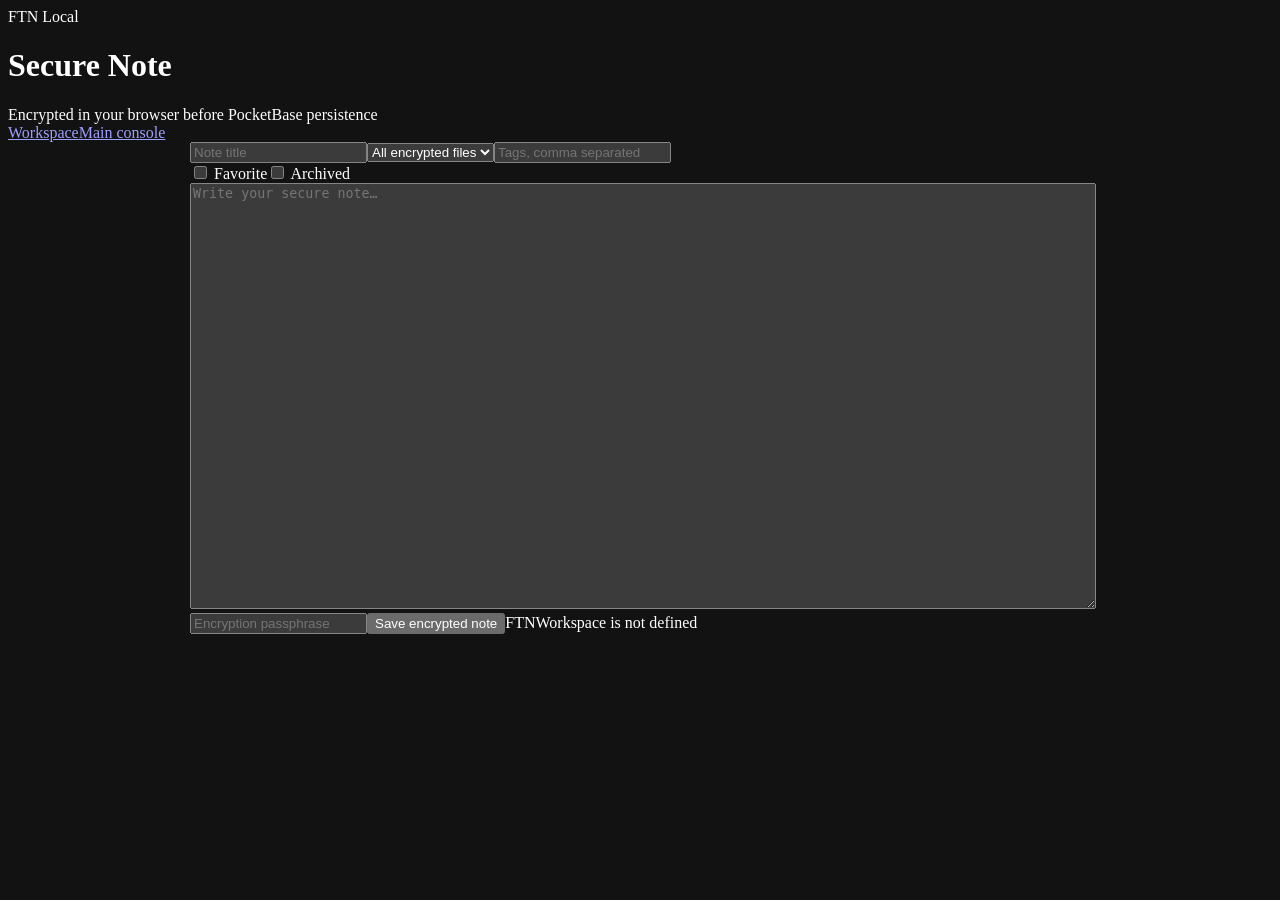
==== pb_public/note-editor.html @ d00db42a "add FTN Local secure note editor UI" ====
<!doctype html><html lang="en"><head><meta charset="utf-8"><meta name="viewport" content="width=device-width,initial-scale=1"><meta name="color-scheme" content="dark"><title>FTN Local — Secure Note</title><link rel="stylesheet" href="/ftn-workspace.css"></head><body><main class="ftn-workspace-shell"><header class="ftn-toolbar"><div><div class="eyebrow">FTN Local</div><h1 id="heading">Secure Note</h1><div class="muted">Encrypted in your browser before PocketBase persistence</div></div><div class="ftn-toolbar-actions"><a class="btn gray" href="/workspace.html">Workspace</a><a class="btn gray" href="/">Main console</a></div></header><section class="card" style="max-width:900px;margin:auto"><div class="file-toolbar"><input id="title" class="field" placeholder="Note title"><select id="folder" class="field"><option value="">All encrypted files</option></select><input id="tags" class="field" placeholder="Tags, comma separated"></div><div class="file-toolbar"><label class="small"><input id="favorite" type="checkbox"> Favorite</label><label class="small"><input id="archived" type="checkbox"> Archived</label></div><textarea id="body" class="field" style="width:100%;min-height:420px;resize:vertical" placeholder="Write your secure note…"></textarea><div class="file-toolbar"><input id="pass" class="field" type="password" autocomplete="off" placeholder="Encryption passphrase"><button id="save" class="btn green">Save encrypted note</button><button id="delete" class="btn gray" hidden>Delete</button><span id="status" class="small muted"></span></div></section></main><script src="/ftn-workspace.js"></script><script src="/ftn-note-editor.js"></script><script>
(()=>{const $=id=>document.getElementById(id),qs=new URLSearchParams(location.search),id=qs.get('id');let loaded=null;const status=s=>$('status').textContent=s;async function init(){try{const fs=await FTNWorkspace.listFolders();$('folder').insertAdjacentHTML('beforeend',fs.map(f=>'<option value="'+String(f.id).replace(/"/g,'&quot;')+'">'+String(f.path||f.name).replace(/[&<>]/g,c=>({'&':'&amp;','<':'&lt;','>':'&gt;'}[c]))+'</option>').join(''));if(id){$('heading').textContent='Edit Secure Note';$('delete').hidden=false;status('Enter passphrase to decrypt');$('save').textContent='Save changes'}}catch(e){status(e.message)}}
$('save').onclick=async()=>{try{const p=$('pass').value;if(!p)throw Error('Passphrase required');if(!id&&loaded===null){}const n=await FTNNoteEditor.save(id,{title:$('title').value,body:$('body').value,pass:p,folder:$('folder').value,tags:$('tags').value,favorite:$('favorite').checked,archived:$('archived').checked});loaded=n;status('Encrypted and saved');location.href='/workspace.html'}catch(e){status(e.message)}};
$('delete').onclick=async()=>{if(!id||!confirm('Delete this secure note?'))return;try{await FTNNoteEditor.remove(id);location.href='/workspace.html'}catch(e){status(e.message)}};
async function load(){await init();if(!id)return;const p=prompt('Passphrase to decrypt this note');if(p===null)return;try{const n=await FTNNoteEditor.load(id,p);$('title').value=n.title;$('body').value=n.body;$('folder').value=n.folder||'';$('tags').value=n.tags||'';$('favorite').checked=n.favorite;$('archived').checked=n.archived;loaded=n;status('Decrypted locally; plaintext is held only in this page')}catch(e){status('Unable to decrypt note: '+e.message)}}load()})();</script></body></html>
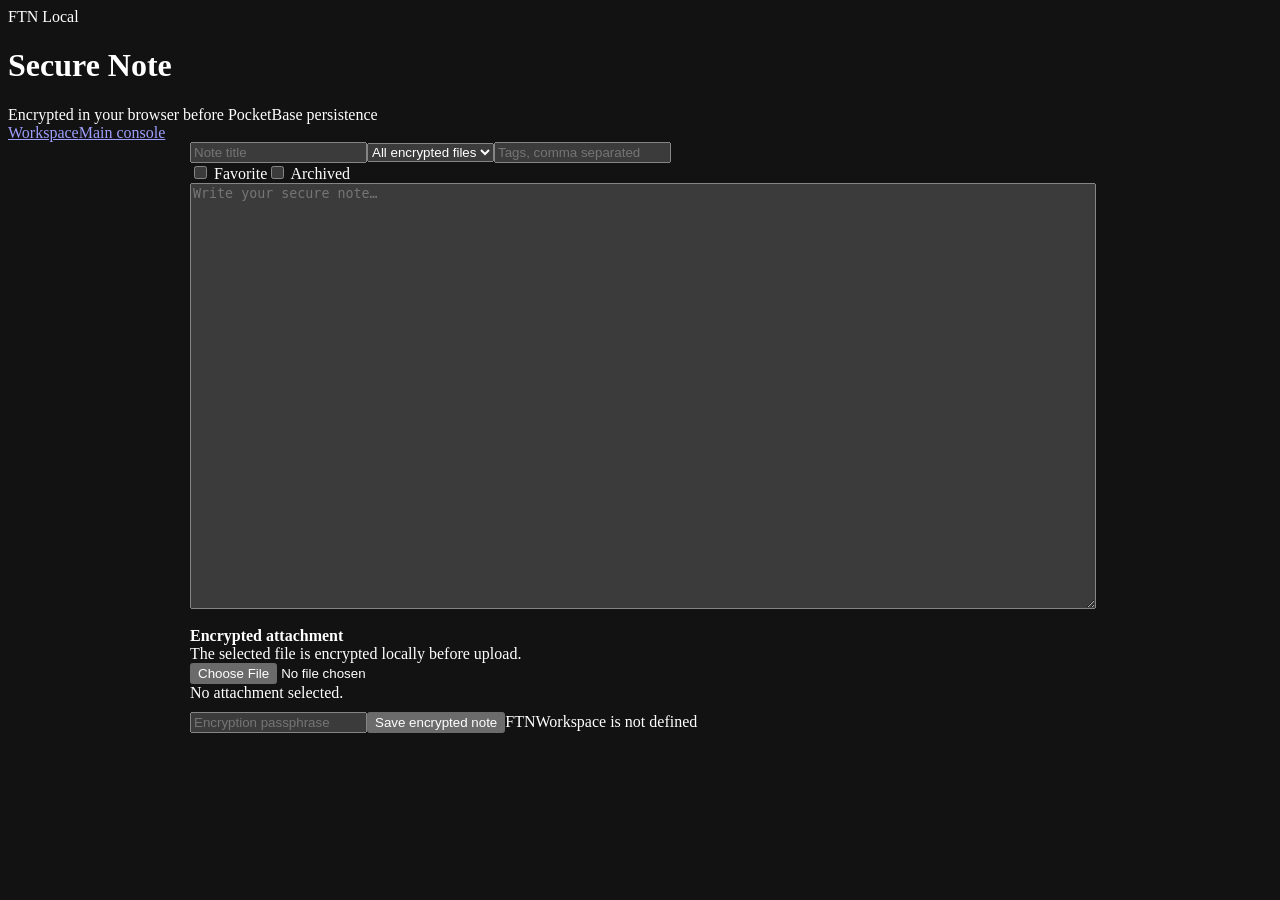
==== commit 2644f26e: "add encrypted attachment UI and local preview" ====
--- a/pb_public/note-editor.html
+++ b/pb_public/note-editor.html
@@ -1,5 +1,10 @@
-<!doctype html><html lang="en"><head><meta charset="utf-8"><meta name="viewport" content="width=device-width,initial-scale=1"><meta name="color-scheme" content="dark"><title>FTN Local — Secure Note</title><link rel="stylesheet" href="/ftn-workspace.css"></head><body><main class="ftn-workspace-shell"><header class="ftn-toolbar"><div><div class="eyebrow">FTN Local</div><h1 id="heading">Secure Note</h1><div class="muted">Encrypted in your browser before PocketBase persistence</div></div><div class="ftn-toolbar-actions"><a class="btn gray" href="/workspace.html">Workspace</a><a class="btn gray" href="/">Main console</a></div></header><section class="card" style="max-width:900px;margin:auto"><div class="file-toolbar"><input id="title" class="field" placeholder="Note title"><select id="folder" class="field"><option value="">All encrypted files</option></select><input id="tags" class="field" placeholder="Tags, comma separated"></div><div class="file-toolbar"><label class="small"><input id="favorite" type="checkbox"> Favorite</label><label class="small"><input id="archived" type="checkbox"> Archived</label></div><textarea id="body" class="field" style="width:100%;min-height:420px;resize:vertical" placeholder="Write your secure note…"></textarea><div class="file-toolbar"><input id="pass" class="field" type="password" autocomplete="off" placeholder="Encryption passphrase"><button id="save" class="btn green">Save encrypted note</button><button id="delete" class="btn gray" hidden>Delete</button><span id="status" class="small muted"></span></div></section></main><script src="/ftn-workspace.js"></script><script src="/ftn-note-editor.js"></script><script>
-(()=>{const $=id=>document.getElementById(id),qs=new URLSearchParams(location.search),id=qs.get('id');let loaded=null;const status=s=>$('status').textContent=s;async function init(){try{const fs=await FTNWorkspace.listFolders();$('folder').insertAdjacentHTML('beforeend',fs.map(f=>'<option value="'+String(f.id).replace(/"/g,'&quot;')+'">'+String(f.path||f.name).replace(/[&<>]/g,c=>({'&':'&amp;','<':'&lt;','>':'&gt;'}[c]))+'</option>').join(''));if(id){$('heading').textContent='Edit Secure Note';$('delete').hidden=false;status('Enter passphrase to decrypt');$('save').textContent='Save changes'}}catch(e){status(e.message)}}
-$('save').onclick=async()=>{try{const p=$('pass').value;if(!p)throw Error('Passphrase required');if(!id&&loaded===null){}const n=await FTNNoteEditor.save(id,{title:$('title').value,body:$('body').value,pass:p,folder:$('folder').value,tags:$('tags').value,favorite:$('favorite').checked,archived:$('archived').checked});loaded=n;status('Encrypted and saved');location.href='/workspace.html'}catch(e){status(e.message)}};
-$('delete').onclick=async()=>{if(!id||!confirm('Delete this secure note?'))return;try{await FTNNoteEditor.remove(id);location.href='/workspace.html'}catch(e){status(e.message)}};
-async function load(){await init();if(!id)return;const p=prompt('Passphrase to decrypt this note');if(p===null)return;try{const n=await FTNNoteEditor.load(id,p);$('title').value=n.title;$('body').value=n.body;$('folder').value=n.folder||'';$('tags').value=n.tags||'';$('favorite').checked=n.favorite;$('archived').checked=n.archived;loaded=n;status('Decrypted locally; plaintext is held only in this page')}catch(e){status('Unable to decrypt note: '+e.message)}}load()})();</script></body></html>+<!doctype html><html lang="en"><head><meta charset="utf-8"><meta name="viewport" content="width=device-width,initial-scale=1"><meta name="color-scheme" content="dark"><title>FTN Local — Secure Note</title><link rel="stylesheet" href="/ftn-workspace.css"></head><body><main class="ftn-workspace-shell"><header class="ftn-toolbar"><div><div class="eyebrow">FTN Local</div><h1 id="heading">Secure Note</h1><div class="muted">Encrypted in your browser before PocketBase persistence</div></div><div class="ftn-toolbar-actions"><a class="btn gray" href="/workspace.html">Workspace</a><a class="btn gray" href="/">Main console</a></div></header><section class="card" style="max-width:900px;margin:auto"><div class="file-toolbar"><input id="title" class="field" placeholder="Note title"><select id="folder" class="field"><option value="">All encrypted files</option></select><input id="tags" class="field" placeholder="Tags, comma separated"></div><div class="file-toolbar"><label class="small"><input id="favorite" type="checkbox"> Favorite</label><label class="small"><input id="archived" type="checkbox"> Archived</label></div><textarea id="body" class="field" style="width:100%;min-height:420px;resize:vertical" placeholder="Write your secure note…"></textarea><section class="card" style="margin-top:14px"><div class="file-toolbar"><div><strong>Encrypted attachment</strong><div class="muted small">The selected file is encrypted locally before upload.</div></div><input id="attachment" type="file" class="field"></div><div id="attachmentInfo" class="muted small">No attachment selected.</div><div class="file-toolbar"><button id="preview" class="btn gray" hidden>Preview decrypted file</button><button id="download" class="btn gray" hidden>Decrypt & download</button></div><div id="previewBox" style="margin-top:10px"></div></section><div class="file-toolbar"><input id="pass" class="field" type="password" autocomplete="off" placeholder="Encryption passphrase"><button id="save" class="btn green">Save encrypted note</button><button id="delete" class="btn gray" hidden>Delete</button><span id="status" class="small muted"></span></div></section></main><script src="/ftn-workspace.js"></script><script src="/ftn-note-editor.js"></script><script src="/ftn-preview.js"></script><script>
+(()=>{const $=id=>document.getElementById(id),qs=new URLSearchParams(location.search),id=qs.get('id');let loaded=null;const status=s=>$('status').textContent=s;function clearSecret(){$('pass').value=''}function setAttachment(name){$('attachmentInfo').textContent=name?'Selected: '+name:'No attachment selected.'}
+async function init(){try{const fs=await FTNWorkspace.listFolders();$('folder').insertAdjacentHTML('beforeend',fs.map(f=>'<option value="'+String(f.id).replace(/"/g,'&quot;')+'">'+String(f.path||f.name).replace(/[&<>]/g,c=>({'&':'&amp;','<':'&lt;','>':'&gt;'}[c]))+'</option>').join(''));if(id){$('heading').textContent='Edit Secure Note';$('delete').hidden=false;status('Enter passphrase to decrypt');$('save').textContent='Save changes'}}catch(e){status(e.message)}}
+$('attachment').onchange=()=>setAttachment($('attachment').files[0]?.name||'');
+async function protectedAttachment(pass,preview){if(!loaded?.attachment)throw Error('No encrypted attachment on this note');const r=await FTNNoteEditor.fetchAttachment(id,loaded.attachment,pass);if(preview){await FTNPreview.preview(r.blob,r.type,$('previewBox'));return}const a=document.createElement('a');a.href=URL.createObjectURL(r.blob);a.download=r.name;a.click();setTimeout(()=>URL.revokeObjectURL(a.href),1000)}
+$('preview').onclick=async()=>{try{status('Decrypting attachment locally…');await protectedAttachment($('pass').value,true);status('Preview ready; plaintext remains in this page')}catch(e){status('Preview failed: '+e.message)}};
+$('download').onclick=async()=>{try{if(!$('pass').value)throw Error('Passphrase required');status('Decrypting attachment locally…');await protectedAttachment($('pass').value,false);status('Decrypted download prepared')}catch(e){status('Download failed: '+e.message)}};
+$('save').onclick=async()=>{try{const p=$('pass').value;if(!p)throw Error('Passphrase required');const file=$('attachment').files[0]||null;const n=await FTNNoteEditor.save(id,{title:$('title').value,body:$('body').value,pass:p,folder:$('folder').value,tags:$('tags').value,favorite:$('favorite').checked,archived:$('archived').checked,attachment:file});loaded=n;clearSecret();status('Encrypted and saved');location.href='/workspace.html'}catch(e){status(e.message)}};
+$('delete').onclick=async()=>{if(!id||!confirm('Delete this secure note?'))return;try{await FTNNoteEditor.remove(id);clearSecret();location.href='/workspace.html'}catch(e){status(e.message)}};
+async function load(){await init();if(!id)return;const p=prompt('Passphrase to decrypt this note');if(p===null)return;try{const n=await FTNNoteEditor.load(id,p);$('title').value=n.title;$('body').value=n.body;$('folder').value=n.folder||'';$('tags').value=n.tags||'';$('favorite').checked=n.favorite;$('archived').checked=n.archived;loaded=n;setAttachment('');if(n.attachment){$('attachmentInfo').textContent='Encrypted attachment: '+n.attachment;$('preview').hidden=false;$('download').hidden=false}clearSecret();status('Decrypted locally; plaintext is held only in this page')}catch(e){status('Unable to decrypt note: '+e.message)}}load()})();</script></body></html>
